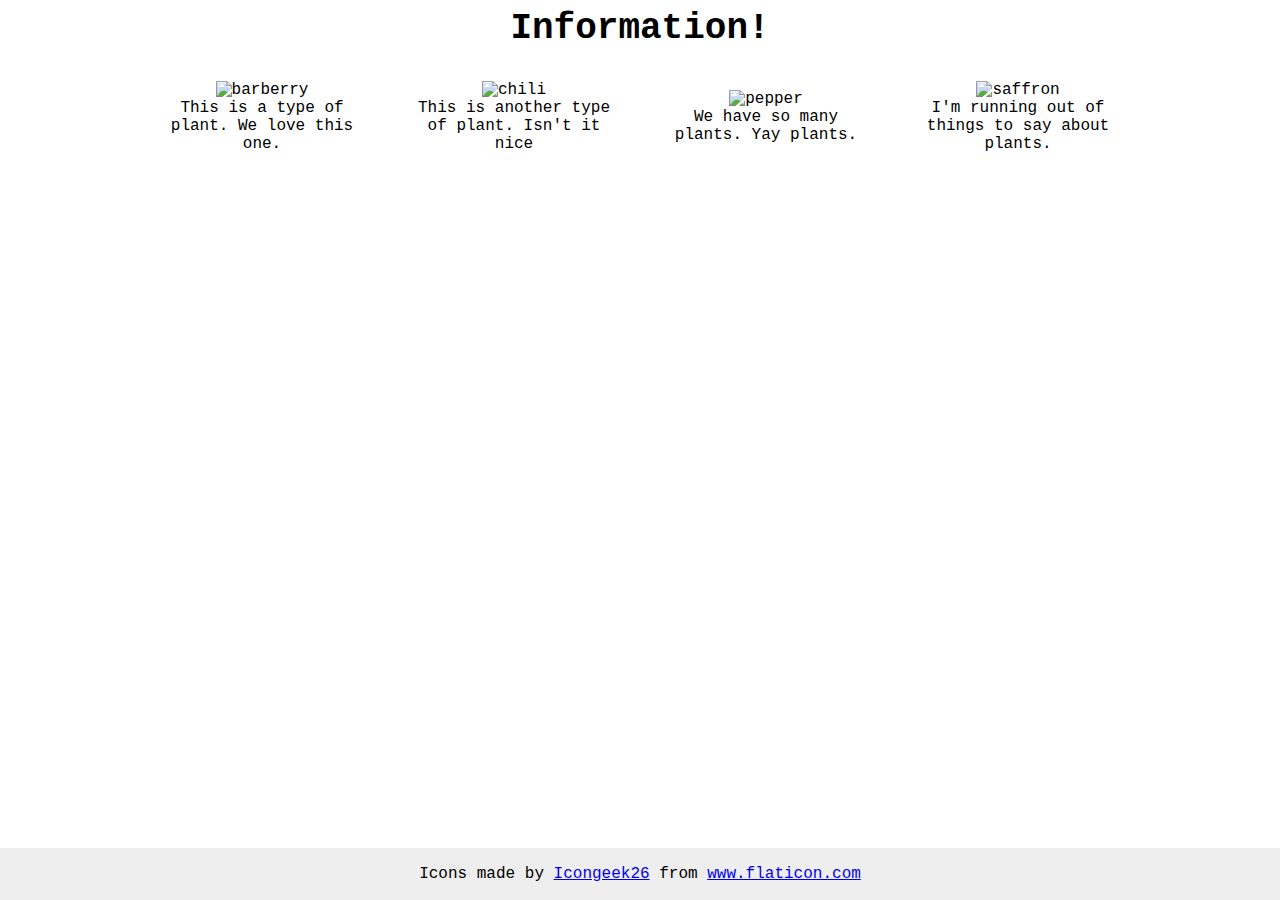
==== flex/04-flex-information/index.html @ ee915357 "practice" ====
<!DOCTYPE html>
<html lang="en">
<head>
  <meta charset="UTF-8">
  <meta http-equiv="X-UA-Compatible" content="IE=edge">
  <meta name="viewport" content="width=device-width, initial-scale=1.0">
  <title>Information</title>
  <link rel="stylesheet" href="style.css">
</head>
<body>
  <div class="top">
    <div class="title">Information!</div>
  </div>
  <div class="bottom">
   <div class="child">
    <img src="./images/barberry.png" alt="barberry">
    <div class="text">This is a type of plant. We love this one.</div>
   </div>
   <div class="child">
    <img src="./images/chilli.png" alt="chili">
    <div class="text">This is another type of plant. Isn't it nice</div>
   </div>
   <div class="child">
    <img src="./images/pepper.png" alt="pepper">
    <div class="text">We have so many plants. Yay plants.</div>
   </div>
   <div class="child">
    <img src="./images/saffron.png" alt="saffron">
    <div class="text">I'm running out of things to say about plants.</div>
   </div>
  </div>
  <!-- disregard this section, it's here to give attribution to the creator of these icons -->
  <div class="footer">
    <div>Icons made by <a href="https://www.flaticon.com/authors/icongeek26" title="Icongeek26">Icongeek26</a> from <a href="https://www.flaticon.com/" title="Flaticon">www.flaticon.com</a></div>
  </div>
</body>
</html>
---- flex/04-flex-information/style.css ----
body {
  font-family: 'Courier New', Courier, monospace;
  text-align: center;
}

img {
  width: 100px;
  height: 100px;
}

.title {
  font-size: 36px;
  font-weight: 900;
  margin-bottom: 32px;
}

/* do not edit this footer */
.footer {
  position: fixed;
  bottom: 0;
  left: 0;
  right: 0;
  height: 52px;
  display: flex;
  align-items: center;;
  justify-content: center;
  background: #eee;
}

.bottom {
  display: flex;
  align-items: center;
  justify-content: center;
}

.child {
  
  
  max-width: 200px;
  
  
}
  
.bottom {
  gap: 52px;
}
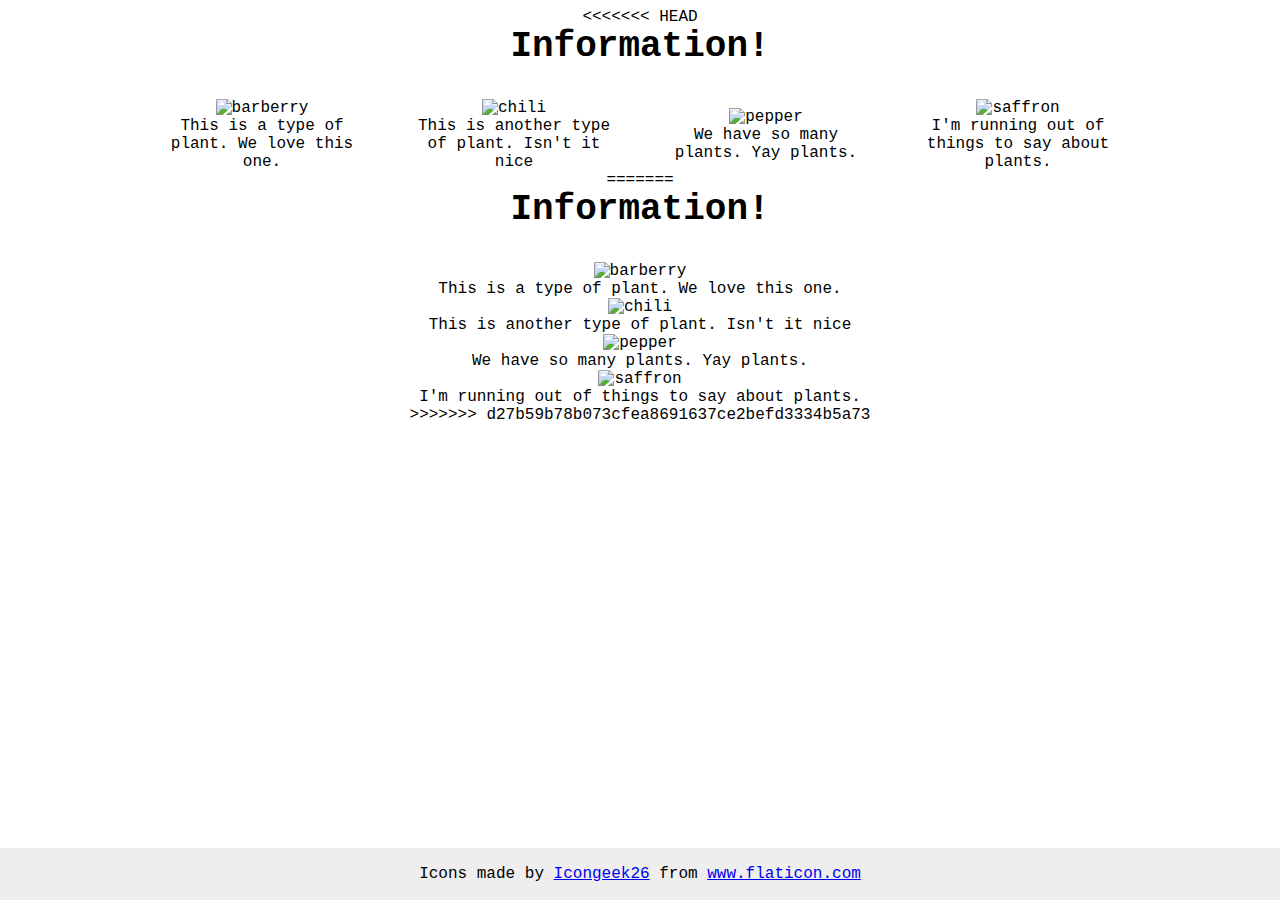
==== commit 345e1f35: "merge" ====
--- a/flex/04-flex-information/index.html
+++ b/flex/04-flex-information/index.html
@@ -1,5 +1,6 @@
 <!DOCTYPE html>
 <html lang="en">
+<<<<<<< HEAD
 <head>
   <meta charset="UTF-8">
   <meta http-equiv="X-UA-Compatible" content="IE=edge">
@@ -34,4 +35,33 @@
     <div>Icons made by <a href="https://www.flaticon.com/authors/icongeek26" title="Icongeek26">Icongeek26</a> from <a href="https://www.flaticon.com/" title="Flaticon">www.flaticon.com</a></div>
   </div>
 </body>
+=======
+  <head>
+    <meta charset="UTF-8">
+    <meta http-equiv="X-UA-Compatible" content="IE=edge">
+    <meta name="viewport" content="width=device-width, initial-scale=1.0">
+    <title>Information</title>
+    <link rel="stylesheet" href="style.css">
+  </head>
+  <body>
+    <div class="title">Information!</div>
+
+    <img src="./images/barberry.png" alt="barberry">
+    <div class="text">This is a type of plant. We love this one.</div>
+
+    <img src="./images/chilli.png" alt="chili">
+    <div class="text">This is another type of plant. Isn't it nice</div>
+
+    <img src="./images/pepper.png" alt="pepper">
+    <div class="text">We have so many plants. Yay plants.</div>
+
+    <img src="./images/saffron.png" alt="saffron">
+    <div class="text">I'm running out of things to say about plants.</div>
+
+    <!-- disregard this section, it's here to give attribution to the creator of these icons -->
+    <div class="footer">
+      <div>Icons made by <a href="https://www.flaticon.com/authors/icongeek26" title="Icongeek26">Icongeek26</a> from <a href="https://www.flaticon.com/" title="Flaticon">www.flaticon.com</a></div>
+    </div>
+  </body>
+>>>>>>> d27b59b78b073cfea8691637ce2befd3334b5a73
 </html>--- a/flex/04-flex-information/style.css
+++ b/flex/04-flex-information/style.css
@@ -22,7 +22,7 @@
   right: 0;
   height: 52px;
   display: flex;
-  align-items: center;;
+  align-items: center;
   justify-content: center;
   background: #eee;
 }
--- a/flex/04-flex-information/style.css
+++ b/flex/04-flex-information/style.css
@@ -22,7 +22,7 @@
   right: 0;
   height: 52px;
   display: flex;
-  align-items: center;;
+  align-items: center;
   justify-content: center;
   background: #eee;
 }
